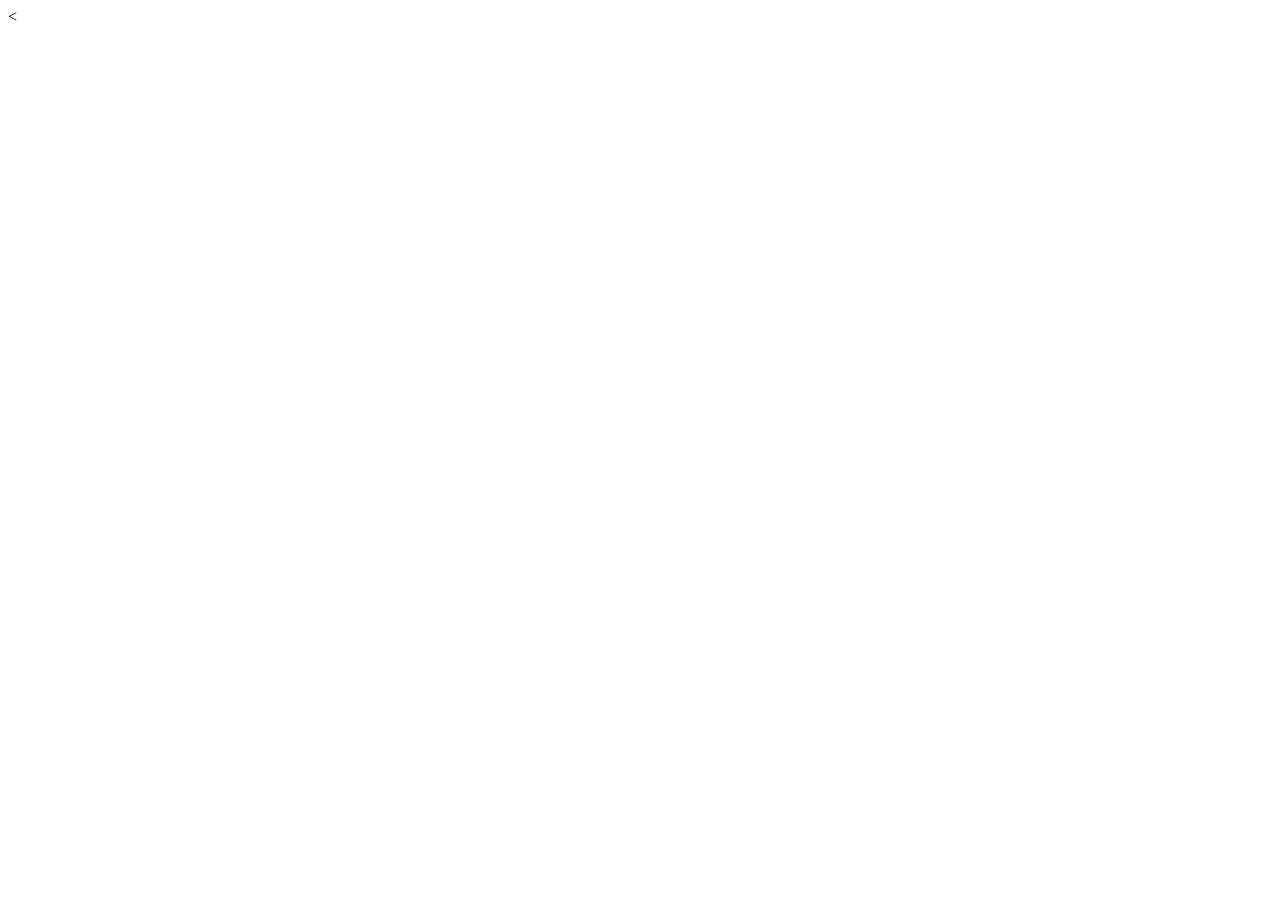
==== Porteføljenettside.html @ d3a89153 "portfolie start av" ====
<!DOCTYPE html>
<html lang="en">
<head>
    <meta charset="UTF-8">
    <meta name="viewport" content="width=device-width, initial-scale=1.0">
    <title>Min nettside</title>
    <!-- connect the HTML to the CSS file-->
     <
</head>

<body>
    
</body>
</html>
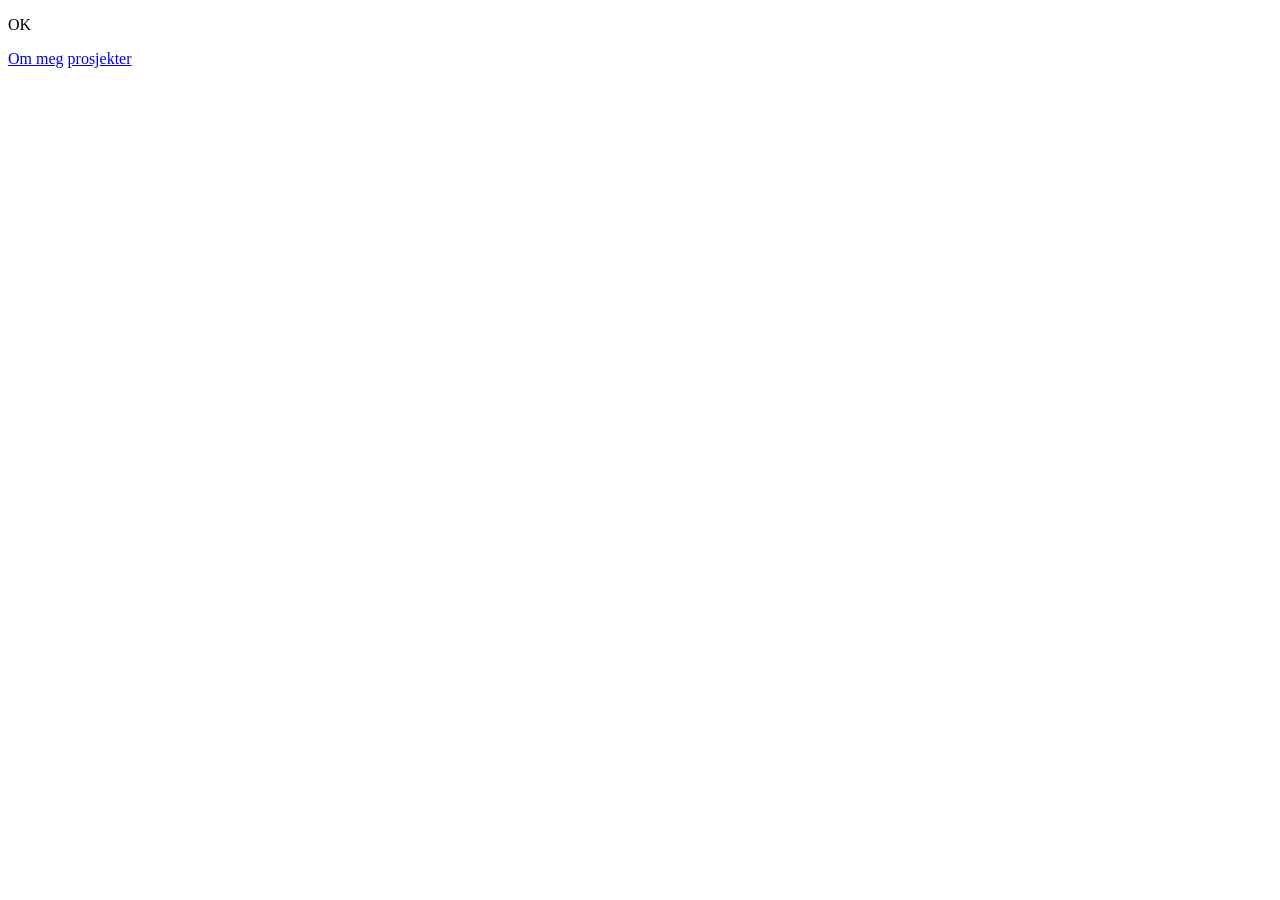
==== commit 48af800c: "Update Porteføljenettside.html" ====
--- a/Porteføljenettside.html
+++ b/Porteføljenettside.html
@@ -1,14 +1,24 @@
 <!DOCTYPE html>
 <html lang="en">
+
 <head>
     <meta charset="UTF-8">
     <meta name="viewport" content="width=device-width, initial-scale=1.0">
     <title>Min nettside</title>
     <!-- connect the HTML to the CSS file-->
-     <
+    <link rel="stylesheet" href="style.css">
+
 </head>
 
 <body>
+    <header>
+        <p>OK</p>
+        <nav>
+            <a href="#om-meg">Om meg</a>
+            <a href="#prosjekter">prosjekter</a>
+        </nav>
+    </header>
     
 </body>
+
 </html>
